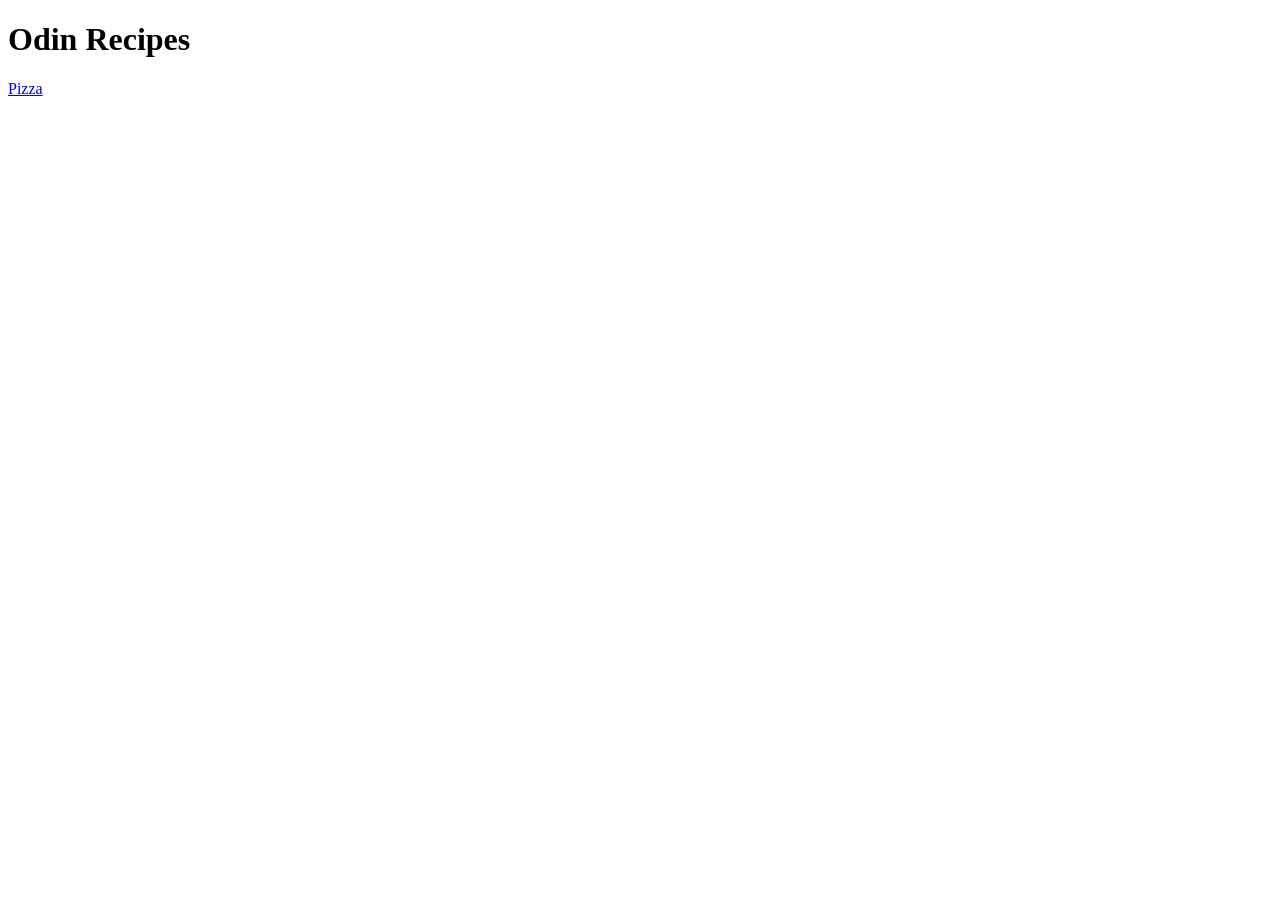
==== index.html @ 8361427a "Add  base index.html & pizza.html" ====
<!DOCTYPE html>
<html lang="en">
<head>
    <meta charset="UTF-8">
    <meta name="viewport" content="width=device-width, initial-scale=1.0">
    <title>Odin Recipes</title>
</head>
<body>
    <h1>Odin Recipes</h1>
    <a href="recipes/pizza.html">Pizza</a>
</body>
</html>
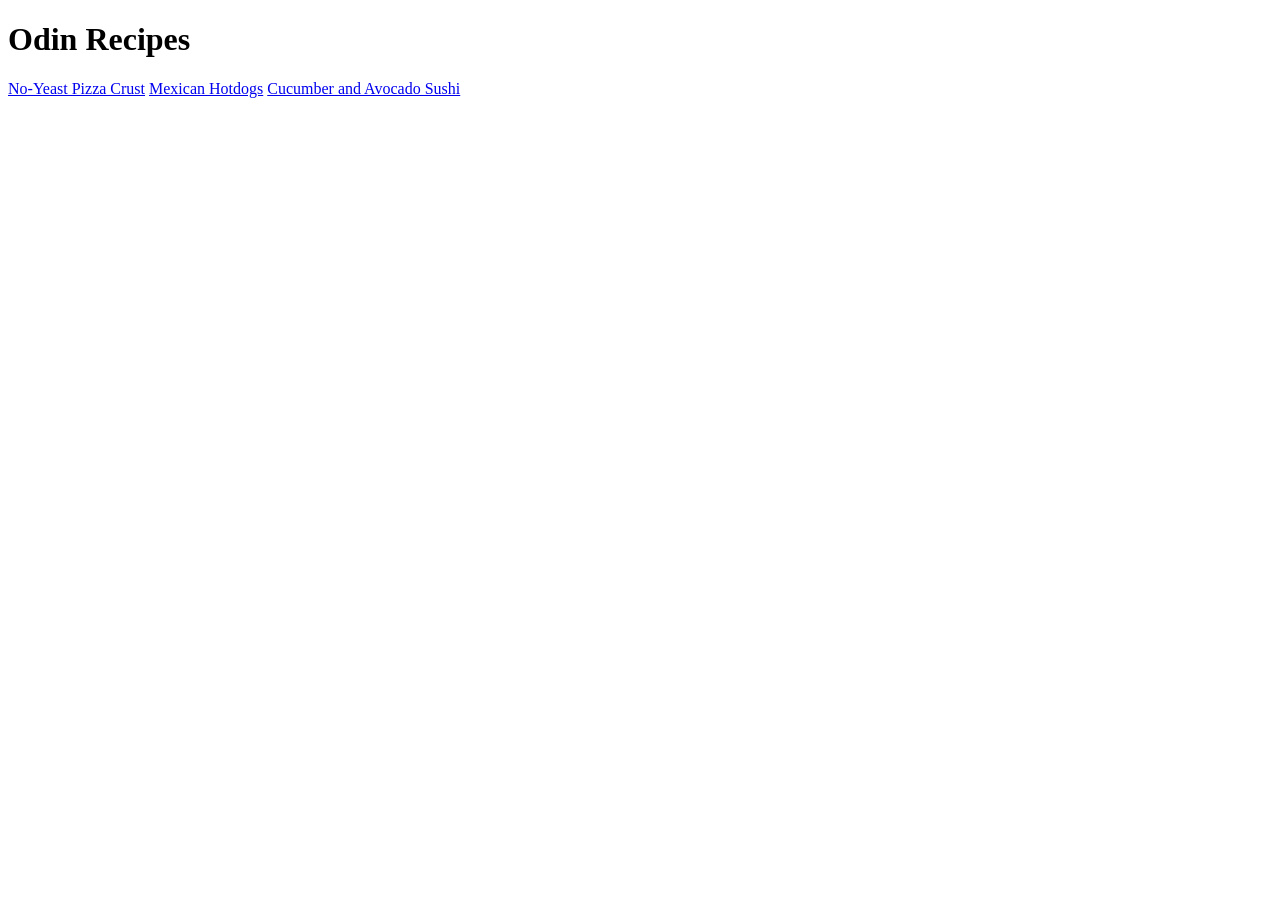
==== commit 3a3c9597: "Add Sushi,Pizza and Sushi recipes Added recipes to the pages, and implemented images into them." ====
--- a/index.html
+++ b/index.html
@@ -7,6 +7,9 @@
 </head>
 <body>
     <h1>Odin Recipes</h1>
-    <a href="recipes/pizza.html">Pizza</a>
+    <a href="recipes/pizza.html">No-Yeast Pizza Crust</a>
+    <a href="recipes/hotdogs.html">Mexican Hotdogs</a>
+    <a href="recipes/sushi.html">Cucumber and Avocado Sushi</a>
+
 </body>
 </html>
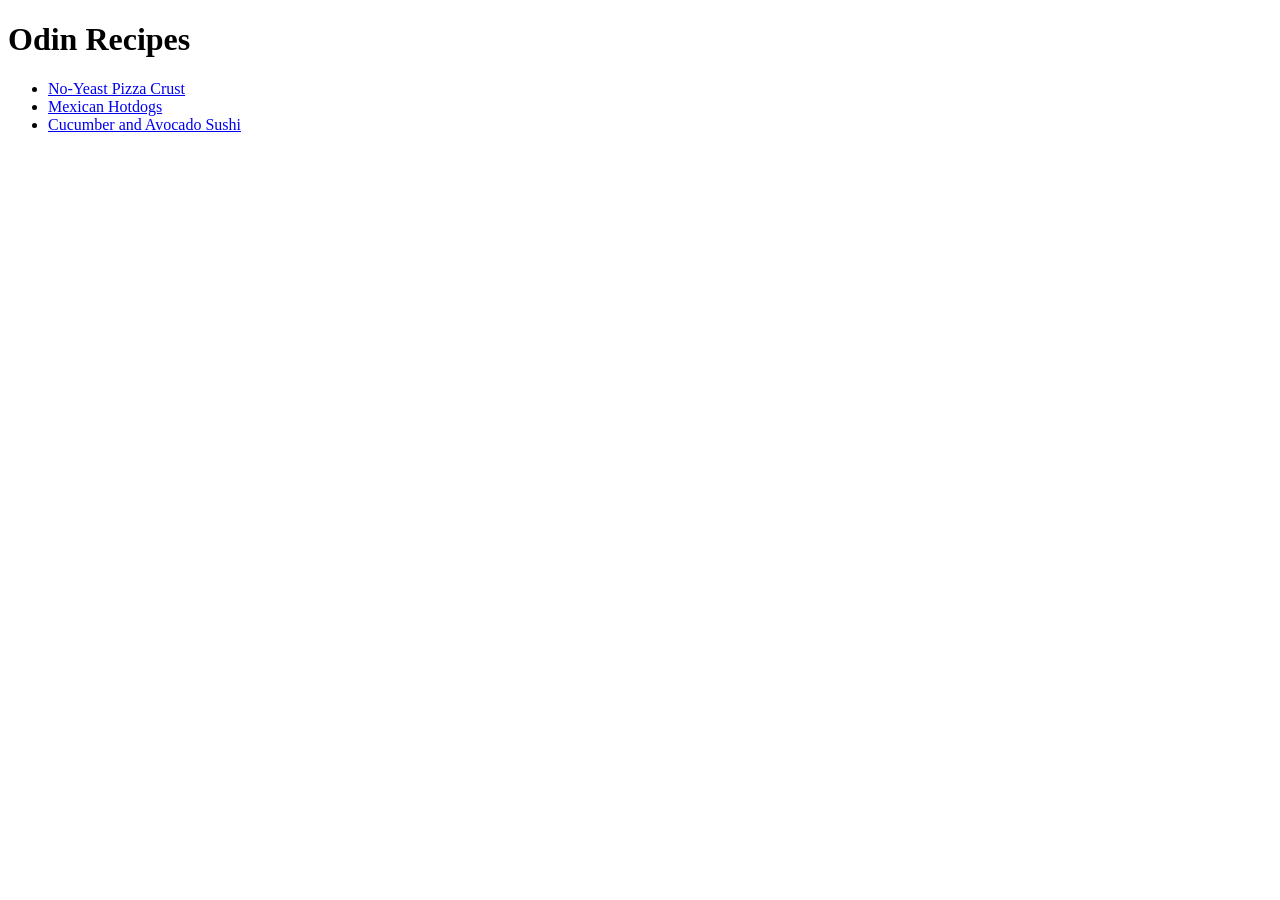
==== commit 5360df1a: "Modify index to list recipes the main page now lists the recipes instead of having them in a single " ====
--- a/index.html
+++ b/index.html
@@ -7,9 +7,11 @@
 </head>
 <body>
     <h1>Odin Recipes</h1>
-    <a href="recipes/pizza.html">No-Yeast Pizza Crust</a>
-    <a href="recipes/hotdogs.html">Mexican Hotdogs</a>
-    <a href="recipes/sushi.html">Cucumber and Avocado Sushi</a>
 
+    <ul>
+        <li><a href="recipes/pizza.html">No-Yeast Pizza Crust</a></li>
+        <li><a href="recipes/hotdogs.html">Mexican Hotdogs</a></li>
+        <li><a href="recipes/sushi.html">Cucumber and Avocado Sushi</a></li>
+    </ul>
 </body>
 </html>
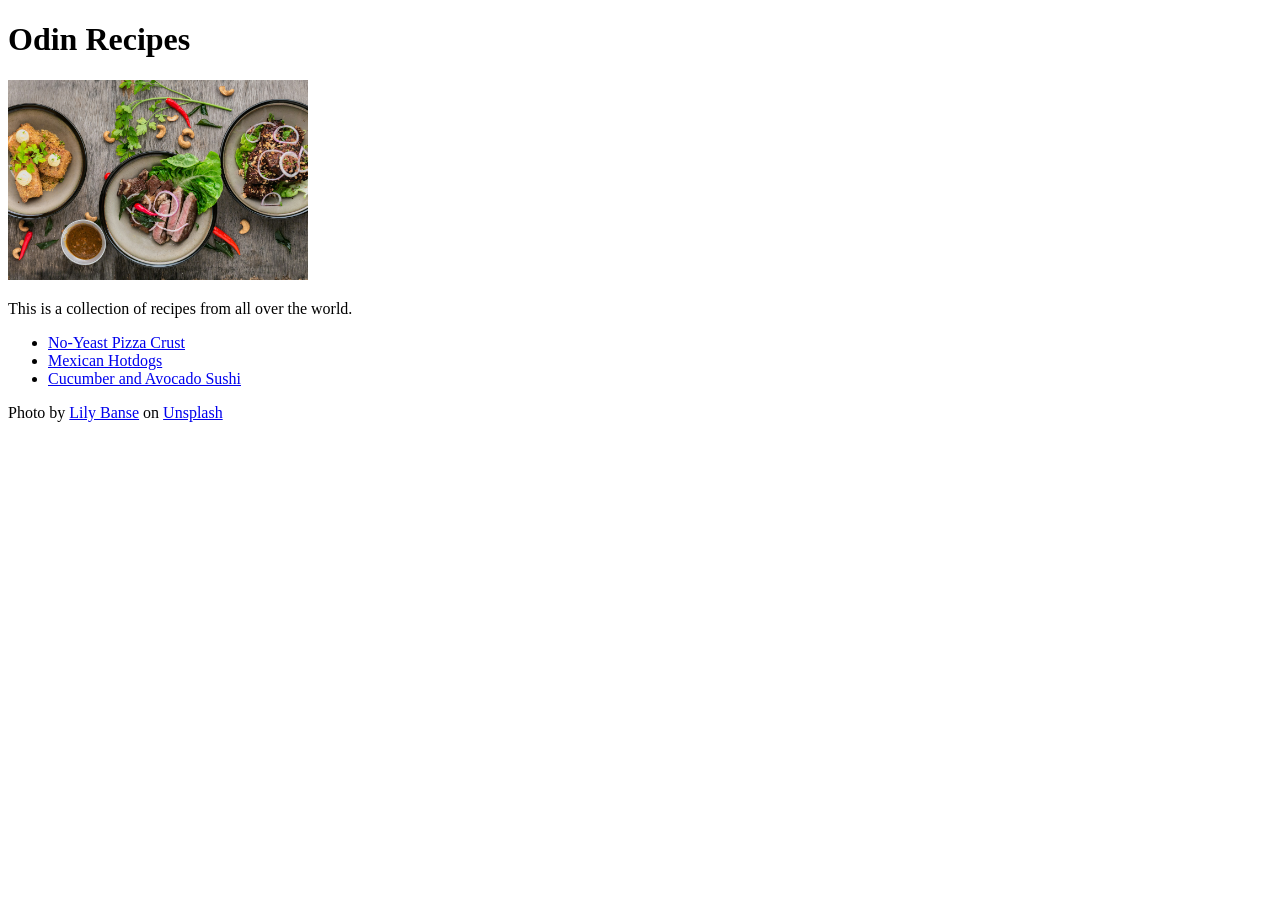
==== commit eee8ebb7: "Add image and comment index Added a general image to the index page, along side some description of " ====
--- a/index.html
+++ b/index.html
@@ -4,14 +4,17 @@
     <meta charset="UTF-8">
     <meta name="viewport" content="width=device-width, initial-scale=1.0">
     <title>Odin Recipes</title>
+    <link rel="stylesheet" href="styles.css">
 </head>
 <body>
     <h1>Odin Recipes</h1>
-
+    <img src="img/main.jpg" alt="A multitude of dishes" height="200">
+    <p>This is a collection of recipes from all over the world.</p>
     <ul>
         <li><a href="recipes/pizza.html">No-Yeast Pizza Crust</a></li>
         <li><a href="recipes/hotdogs.html">Mexican Hotdogs</a></li>
         <li><a href="recipes/sushi.html">Cucumber and Avocado Sushi</a></li>
     </ul>
+    <p>Photo by <a href="https://unsplash.com/@lvnatikk?utm_source=unsplash&utm_medium=referral&utm_content=creditCopyText">Lily Banse</a> on <a href="https://unsplash.com/photos/three-plates-of-asian-food-on-wood-table--YHSwy6uqvk?utm_source=unsplash&utm_medium=referral&utm_content=creditCopyText">Unsplash</a></p>
 </body>
 </html>
